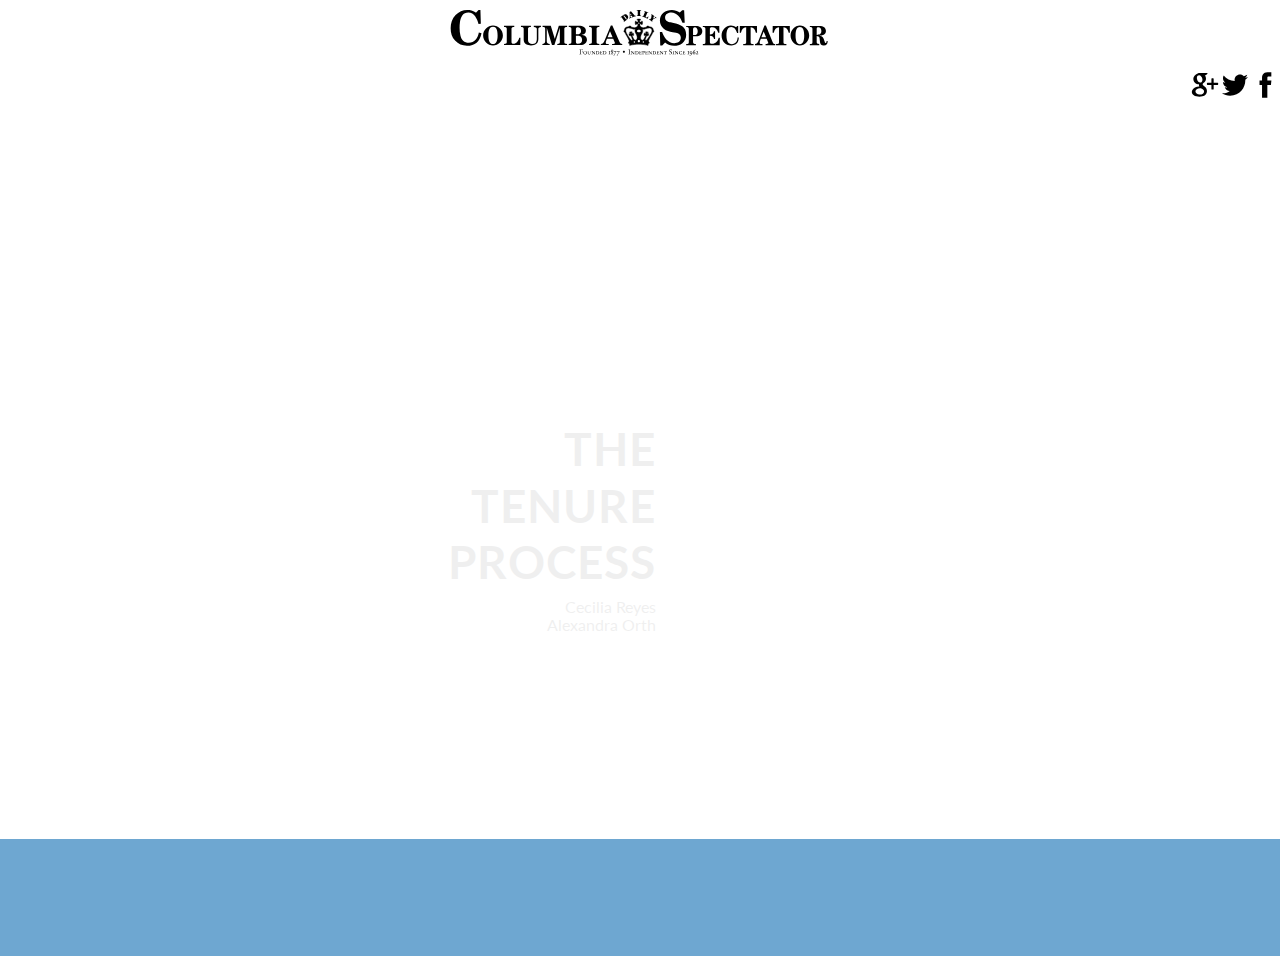
==== index.html @ c833e86d "meh, at least there's no more margin issue" ====
<!DOCTYPE html>
<html>
<head>
  <meta http-equiv="Content-Type" content="text/html;charset=utf-8"/>
  <meta name="viewport" content="width=device-width, initial-scale=1, minimum-scale=1, user-scalable=no">
  <script src="//cdnjs.cloudflare.com/ajax/libs/jquery/2.0.3/jquery.min.js"></script>
  <script type="text/javascript" src="http://mbostock.github.com/d3/d3.js"></script>
  <script type="text/javascript" src="main_js.js"></script>
  <link rel="stylesheet" type="text/css" href="main_style.css">
  <link href='http://fonts.googleapis.com/css?family=Lato:300' rel='stylesheet' type='text/css'>

</head>
<body>

  <div class="container">
    <div id="header">
      <img id="spec_logo" src="images/spec_logo.svg"> 
      <img id="facebook" src="images/facebook.svg">
      <img id="twitter" src="images/twitter.svg"> 
      <img id="google_plus" src="images/google_plus.svg">
    </div> <!-- end of header -->  
    
    <div class="content"> 
      <div class="title">
        <h1>THE</h1>
        <h1>TENURE</h1>
        <h1>PROCESS</h1>
        <div id="byline">
          <p>Cecilia Reyes</p>
          <p>Alexandra Orth</p>
        </div> <!-- end of byline -->
        
      </div> <!-- end of title -->
    </div> <!-- end of content -->
    
    <div class="footer">
      <div class="abstract"><p> Lorem ipsum dolor sit amet, consectetur adipiscing elit. Vestibulum sodales sapien vel felis tempor, porttitor tincidunt magna pharetra. Duis dignissim augue eget massa fringilla eleifend. </p></div>
    </div>  <!-- end of footer -->

  </div> <!-- end of container -->

  <script type="text/javascript">

    $(document).ready(function() {
      $(".title").css("display", "none");
      $(".title").fadeIn(5000);
      resizedw();
    });
</script>
</body>
</html>
---- main_style.css ----
html {
  font-family: 'Lato';
  margin: 0 auto;
}
body{
  margin: 0;
  padding: 0;
}
h1 {
  margin-left: auto;
  margin-right: auto;
  display: block;
  letter-spacing: 1px;
  z-index: 10;
  font-size: 290%;
  line-height: 55%;
}

h2 {
  margin: 0 0;
  color: white;
  position: relative;
  text-align: center;
  font-size: 500%;
  top: 50px;
  -ms-filter: "progid:DXImageTransform.Microsoft.Alpha(Opacity=100)";
  filter: alpha(opacity=100);
  opacity: 1.0;
}

.topics {
  z-index: 5;
  display: block;
  height: 90%;
}

#topic1,#topic2,#topic3 {
  display: block;
  width: 100%;
  height: 33.3333%;
}

#topic1:hover {
  -ms-filter: "progid:DXImageTransform.Microsoft.Alpha(Opacity=50)";
  filter: alpha(opacity=50);
  opacity: 0.5;
  background: url('images/History.jpg') center center no-repeat;
  fill: url('#image');
}

#topic2:hover {
  -ms-filter: "progid:DXImageTransform.Microsoft.Alpha(Opacity=50)";
  filter: alpha(opacity=50);
  opacity: 0.5;
  background: url('images/Data.jpg') center center no-repeat;
  fill: url('#image2');
}

#topic3:hover {
  -ms-filter: "progid:DXImageTransform.Microsoft.Alpha(Opacity=50)";
  filter: alpha(opacity=50);
  opacity: 0.5;
  background: url('images/People.jpg') top center no-repeat;
  fill: url('#image3');
}

.container {
  width: 100%;
  height: 800px;
  overflow: hidden;
}

.content {
  z-index: 0;
  height: 80%;
  width: 100%;
  clear: right;
  overflow: hidden;
}

#byline {
  line-height: 15%;
  right: 75%;
}

.title {
  text-align: right;
  display: none;
  position: absolute;
  left: 35%;
  top: 45%;
}

.footer {
  background-color: #3182BD;
  -ms-filter: "progid:DXImageTransform.Microsoft.Alpha(Opacity=70)";
  filter: alpha(opacity=70);
  opacity: 0.7;
  clear: both;
  width: 100%;
  height: 13%;
  margin-top: 100px;
  position: absolute;
}

.abstract {
  display: none;
  background-color: white;
  -ms-filter: "progid:DXImageTransform.Microsoft.Alpha(Opacity=60)";
  filter: alpha(opacity=60);
  opacity: 0.6;
  margin-left: auto;
  margin-right: auto;
  text-align: center;
  width: 50%;
}

#twitter {
  height: 30px;
  float: right;
}

#facebook {
  height: 30px;
  float: right;
}

#google_plus {
  height: 30px;
  float: right;
}

#spec_logo {
  margin-left: auto;
  margin-right: auto;
  display: block;
}

/*
Small screen media
*/
@media only screen and (min-width: 0px) and (max-width: 400px) {
  p,h1 {
    color: white;
  }

  #header {
    width: 100%;
    height: 20%;
    clear: right;
    margin: 0 0;
    padding: 0 0;
  }

  .arrow-right1,.arrow-right2,.arrow-right3 {
    display: table-cell;
    vertical-align: middle;
    margin-top: 15%;
    float: right;
    width: 0;
    height: 0;
    border-top: 20px solid transparent;
    border-bottom: 20px solid transparent;
    border-left: 20px solid white;
  }

  #twitter,#facebook,#google_plus {
    display: inline-block;
  }

  .footer {
    bottom: -5%;
    position: absolute;
    height: 6%;
  }
}

/*
Medium sized screen media
*/
@media only screen and (min-width: 401px) and (max-width: 900px) {
  #arrow {
    display: none;
  }

  .title {
    width: 100%;
    position: fixed;
    text-align: left;
    right: 45%;
    left: 10%;
  }

  h2 {
    font-size: 250%;
    color: white;
    text-shadow: black 0.1em 0.1em 0.2em;
  }

  #topic1,#topic2,#topic3 {
    border-radius: 50%;
    width: 180px;
    height: 180px;
    position: relative;
  }

  #topic1 {
    background-color: #3182bd;
    top: 17%;
    left: 40%;
  }

  #topic2 {
    background-color: #6baed6;
    left: 65%;
    top: 12%;
  }

  #topic3 {
    background-color: #9ecae1;
    left: 50%;
    top: 11%;
  }
}
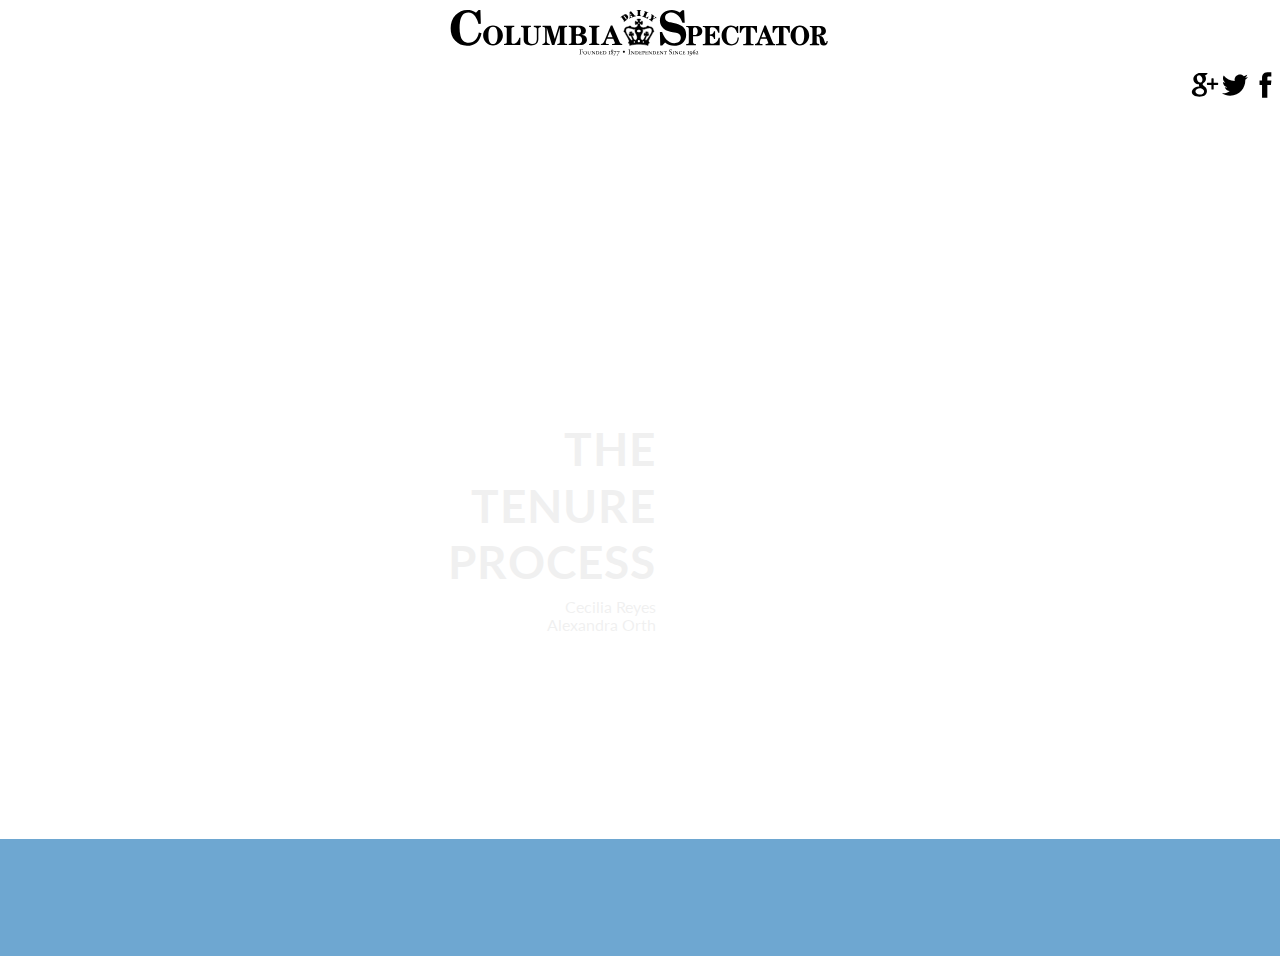
==== commit bcd12fee: "Visualization of data" ====
--- a/index.html
+++ b/index.html
@@ -9,6 +9,7 @@
   <link rel="stylesheet" type="text/css" href="main_style.css">
   <link href='http://fonts.googleapis.com/css?family=Lato:300' rel='stylesheet' type='text/css'>
 
+  <title>The Tenure Process</title>
 </head>
 <body>
 
--- a/main_style.css
+++ b/main_style.css
@@ -2,10 +2,12 @@
   font-family: 'Lato';
   margin: 0 auto;
 }
+
 body{
   margin: 0;
   padding: 0;
 }
+
 h1 {
   margin-left: auto;
   margin-right: auto;
@@ -38,6 +40,7 @@
   display: block;
   width: 100%;
   height: 33.3333%;
+  fill: url('#image');
 }
 
 #topic1:hover {
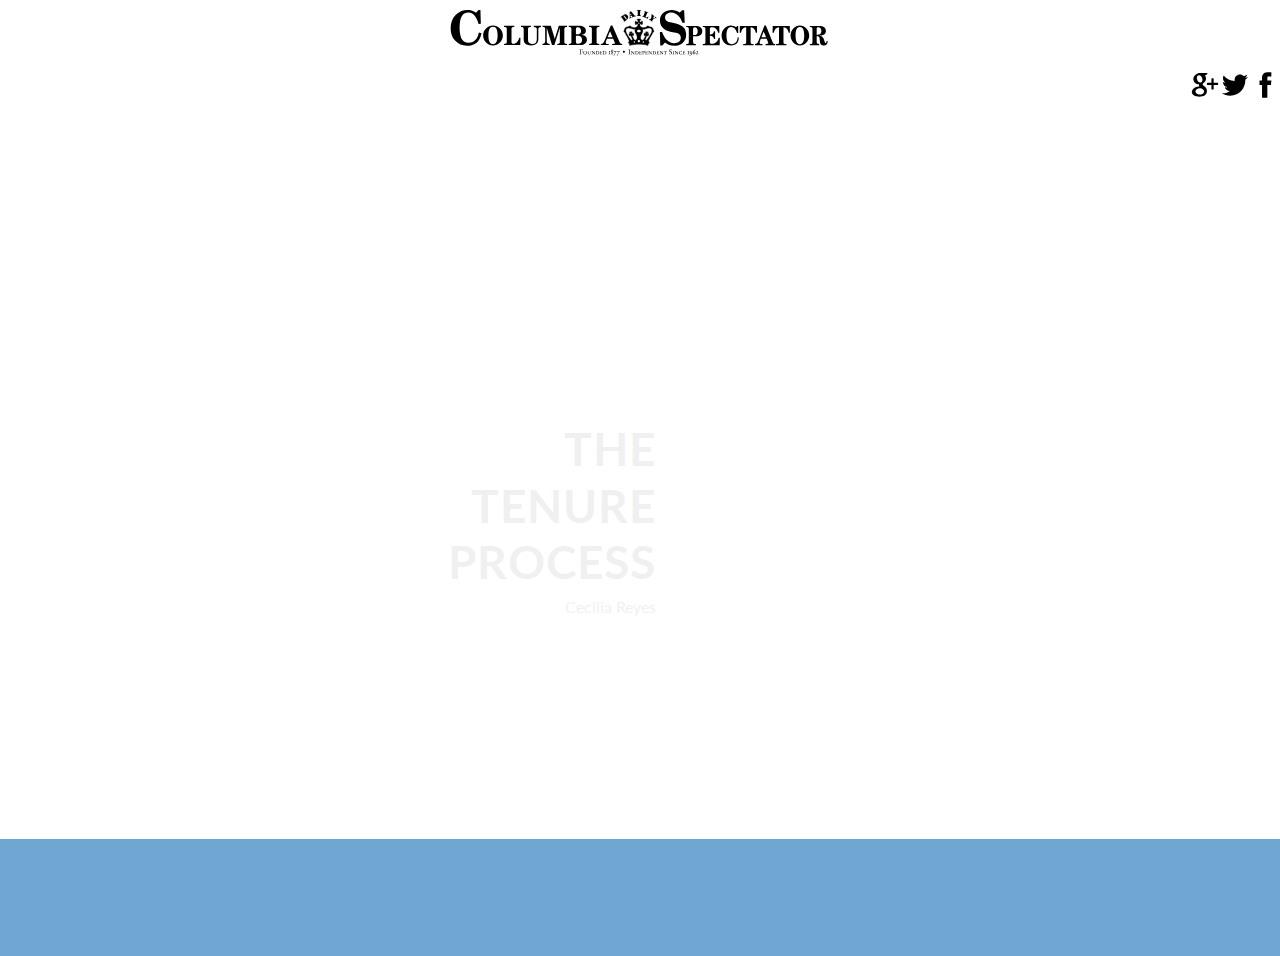
==== commit d44f8da2: "Pie, on separate file" ====
--- a/index.html
+++ b/index.html
@@ -28,7 +28,7 @@
         <h1>PROCESS</h1>
         <div id="byline">
           <p>Cecilia Reyes</p>
-          <p>Alexandra Orth</p>
+          <!-- <p>Alexandra Orth</p> -->
         </div> <!-- end of byline -->
         
       </div> <!-- end of title -->
--- a/main_style.css
+++ b/main_style.css
@@ -155,6 +155,9 @@
     padding: 0 0;
   }
 
+  .title {
+    text-align: left;
+  }
   .arrow-right1,.arrow-right2,.arrow-right3 {
     display: table-cell;
     vertical-align: middle;
@@ -172,7 +175,7 @@
   }
 
   .footer {
-    bottom: -5%;
+    bottom: -65%;
     position: absolute;
     height: 6%;
   }
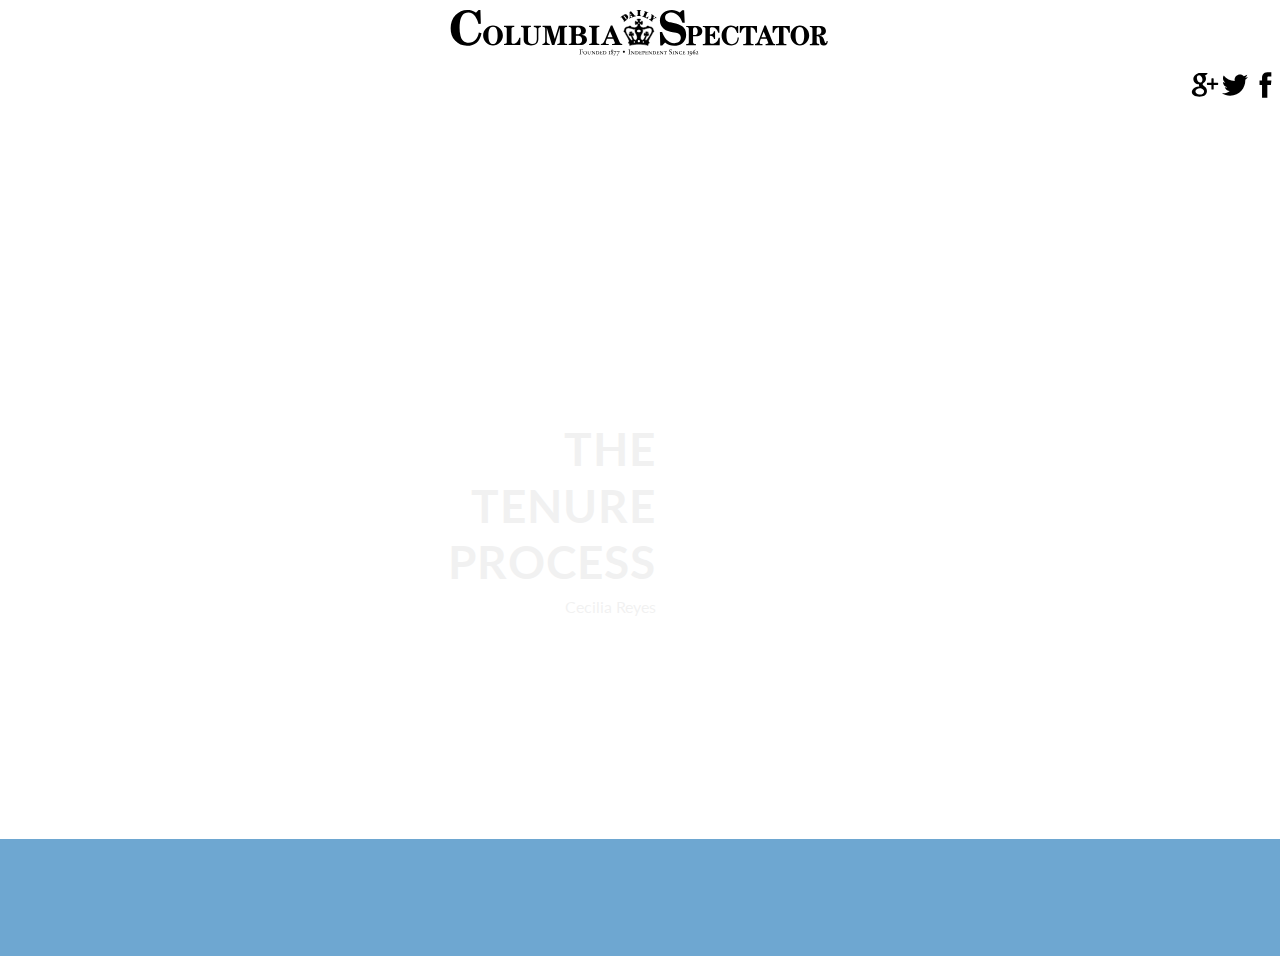
==== commit 0baf5dbc: "eh" ====
--- a/index.html
+++ b/index.html
@@ -14,10 +14,19 @@
 <body>
 
   <div class="container">
-    <div id="header">
-      <img id="spec_logo" src="images/spec_logo.svg"> 
-      <img id="facebook" src="images/facebook.svg">
-      <img id="twitter" src="images/twitter.svg"> 
+    <div id="header"> 
+      <a href="http://www.columbiaspectator.com/">
+        <img id="spec_logo" src="images/spec_logo.svg"> 
+      </a>  
+      
+      <a target="_blank" href="https://www.facebook.com/columbiaspectator">
+        <img id="facebook" src="images/facebook.svg">
+      </a>
+      
+      <a target="_blank" href="https://twitter.com/ColumbiaSpec">
+        <img id="twitter" src="images/twitter.svg">
+      </a>
+      
       <img id="google_plus" src="images/google_plus.svg">
     </div> <!-- end of header -->  
     
--- a/main_style.css
+++ b/main_style.css
@@ -2,6 +2,10 @@
   font-family: 'Lato';
   margin: 0 auto;
 }
+
+a{ color: white; text-decoration: none; }
+
+a:active{ color: white; text-decoration: none; }
 
 body{
   margin: 0;
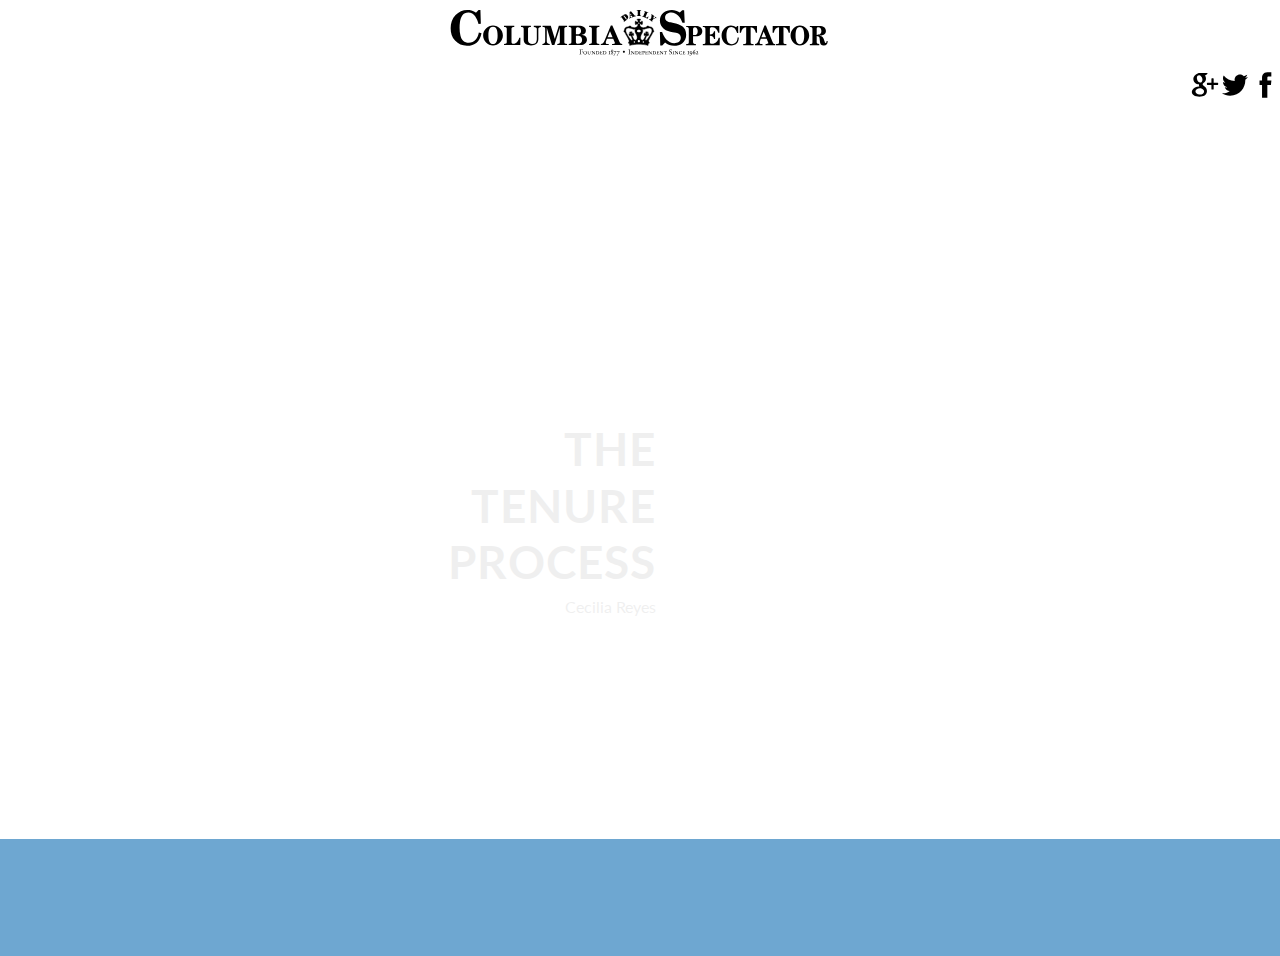
==== commit 09765a76: "3rd vis" ====
--- a/index.html
+++ b/index.html
@@ -5,8 +5,9 @@
   <meta name="viewport" content="width=device-width, initial-scale=1, minimum-scale=1, user-scalable=no">
   <script src="//cdnjs.cloudflare.com/ajax/libs/jquery/2.0.3/jquery.min.js"></script>
   <script type="text/javascript" src="http://mbostock.github.com/d3/d3.js"></script>
-  <script type="text/javascript" src="main_js.js"></script>
-  <link rel="stylesheet" type="text/css" href="main_style.css">
+  <script type="text/javascript" src="js/main_js.js"></script>
+  
+  <link rel="stylesheet" type="text/css" href="styles/main_style.css">
   <link href='http://fonts.googleapis.com/css?family=Lato:300' rel='stylesheet' type='text/css'>
 
   <title>The Tenure Process</title>
--- a/styles/main_style.css
+++ b/styles/main_style.css
@@ -0,0 +1,234 @@
+html {
+  font-family: 'Lato';
+  margin: 0 auto;
+}
+
+a{ color: white; text-decoration: none; }
+
+a:active{ color: white; text-decoration: none; }
+
+body{
+  margin: 0;
+  padding: 0;
+}
+
+h1 {
+  margin-left: auto;
+  margin-right: auto;
+  display: block;
+  letter-spacing: 1px;
+  z-index: 10;
+  font-size: 290%;
+  line-height: 55%;
+}
+
+h2 {
+  margin: 0 0;
+  color: white;
+  position: relative;
+  text-align: center;
+  font-size: 500%;
+  top: 50px;
+  -ms-filter: "progid:DXImageTransform.Microsoft.Alpha(Opacity=100)";
+  filter: alpha(opacity=100);
+  opacity: 1.0;
+}
+
+.topics {
+  z-index: 5;
+  display: block;
+  height: 90%;
+}
+
+#topic1,#topic2,#topic3 {
+  display: block;
+  width: 100%;
+  height: 33.3333%;
+  fill: url('#image');
+}
+
+#topic1:hover {
+  -ms-filter: "progid:DXImageTransform.Microsoft.Alpha(Opacity=50)";
+  filter: alpha(opacity=50);
+  opacity: 0.5;
+  background: url('images/History.jpg') center center no-repeat;
+  fill: url('#image');
+}
+
+#topic2:hover {
+  -ms-filter: "progid:DXImageTransform.Microsoft.Alpha(Opacity=50)";
+  filter: alpha(opacity=50);
+  opacity: 0.5;
+  background: url('images/Data.jpg') center center no-repeat;
+  fill: url('#image2');
+}
+
+#topic3:hover {
+  -ms-filter: "progid:DXImageTransform.Microsoft.Alpha(Opacity=50)";
+  filter: alpha(opacity=50);
+  opacity: 0.5;
+  background: url('images/People.jpg') top center no-repeat;
+  fill: url('#image3');
+}
+
+.container {
+  width: 100%;
+  height: 800px;
+  overflow: hidden;
+}
+
+.content {
+  z-index: 0;
+  height: 80%;
+  width: 100%;
+  clear: right;
+  overflow: hidden;
+}
+
+#byline {
+  line-height: 15%;
+  right: 75%;
+}
+
+.title {
+  text-align: right;
+  display: none;
+  position: absolute;
+  left: 35%;
+  top: 45%;
+}
+
+.footer {
+  background-color: #3182BD;
+  -ms-filter: "progid:DXImageTransform.Microsoft.Alpha(Opacity=70)";
+  filter: alpha(opacity=70);
+  opacity: 0.7;
+  clear: both;
+  width: 100%;
+  height: 13%;
+  margin-top: 100px;
+  position: absolute;
+}
+
+.abstract {
+  display: none;
+  background-color: white;
+  -ms-filter: "progid:DXImageTransform.Microsoft.Alpha(Opacity=60)";
+  filter: alpha(opacity=60);
+  opacity: 0.6;
+  margin-left: auto;
+  margin-right: auto;
+  text-align: center;
+  width: 50%;
+}
+
+#twitter {
+  height: 30px;
+  float: right;
+}
+
+#facebook {
+  height: 30px;
+  float: right;
+}
+
+#google_plus {
+  height: 30px;
+  float: right;
+}
+
+#spec_logo {
+  margin-left: auto;
+  margin-right: auto;
+  display: block;
+}
+
+/*
+Small screen media
+*/
+@media only screen and (min-width: 0px) and (max-width: 400px) {
+  p,h1 {
+    color: white;
+  }
+
+  #header {
+    width: 100%;
+    height: 20%;
+    clear: right;
+    margin: 0 0;
+    padding: 0 0;
+  }
+
+  .title {
+    text-align: left;
+  }
+  .arrow-right1,.arrow-right2,.arrow-right3 {
+    display: table-cell;
+    vertical-align: middle;
+    margin-top: 15%;
+    float: right;
+    width: 0;
+    height: 0;
+    border-top: 20px solid transparent;
+    border-bottom: 20px solid transparent;
+    border-left: 20px solid white;
+  }
+
+  #twitter,#facebook,#google_plus {
+    display: inline-block;
+  }
+
+  .footer {
+    bottom: -65%;
+    position: absolute;
+    height: 6%;
+  }
+}
+
+/*
+Medium sized screen media
+*/
+@media only screen and (min-width: 401px) and (max-width: 900px) {
+  #arrow {
+    display: none;
+  }
+
+  .title {
+    width: 100%;
+    position: fixed;
+    text-align: left;
+    right: 45%;
+    left: 10%;
+  }
+
+  h2 {
+    font-size: 250%;
+    color: white;
+    text-shadow: black 0.1em 0.1em 0.2em;
+  }
+
+  #topic1,#topic2,#topic3 {
+    border-radius: 50%;
+    width: 180px;
+    height: 180px;
+    position: relative;
+  }
+
+  #topic1 {
+    background-color: #3182bd;
+    top: 17%;
+    left: 40%;
+  }
+
+  #topic2 {
+    background-color: #6baed6;
+    left: 65%;
+    top: 12%;
+  }
+
+  #topic3 {
+    background-color: #9ecae1;
+    left: 50%;
+    top: 11%;
+  }
+}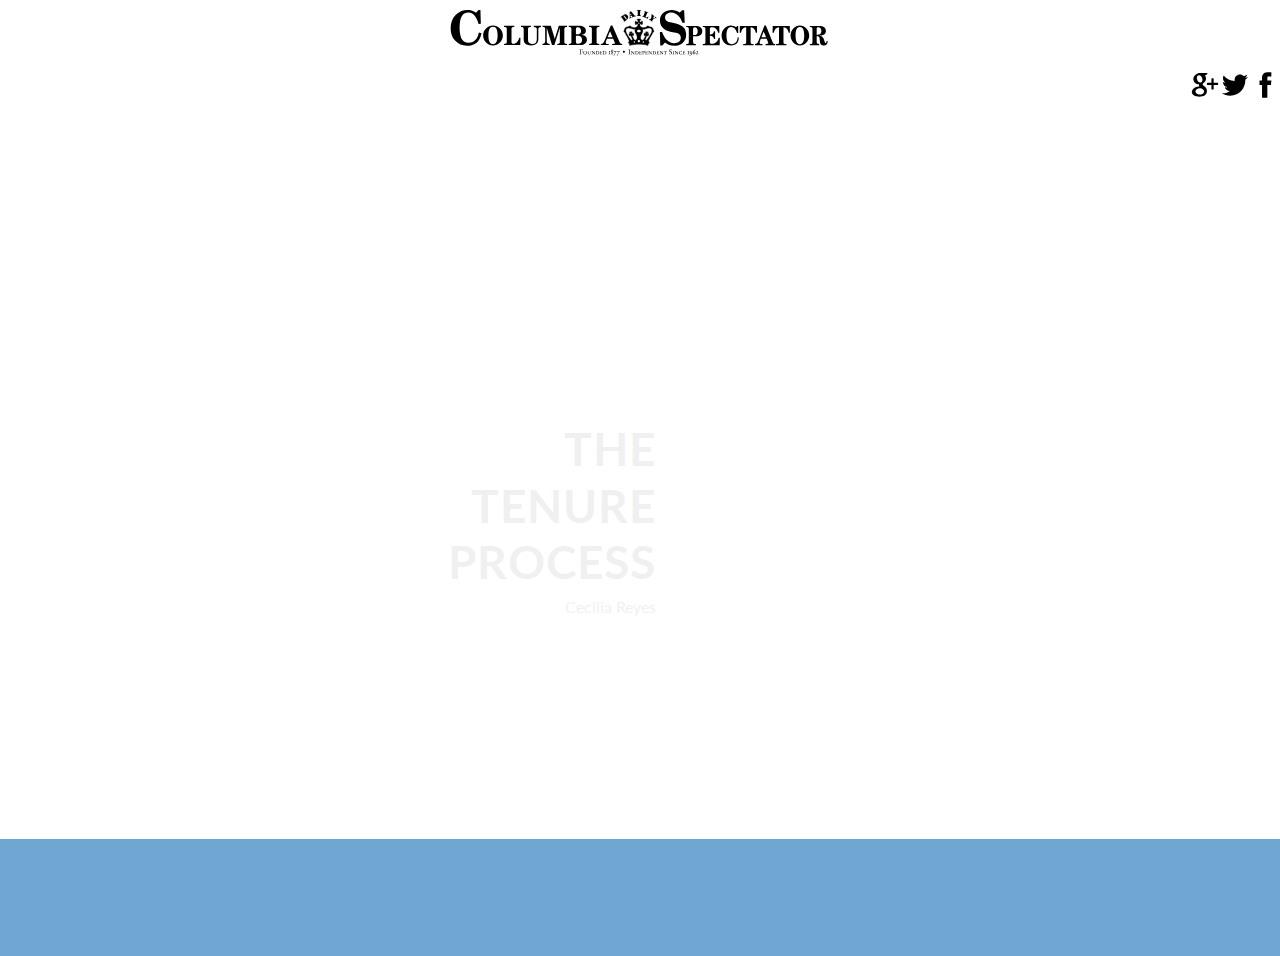
==== commit 986d286f: "Minor tweaks" ====
--- a/index.html
+++ b/index.html
@@ -6,9 +6,11 @@
   <script src="//cdnjs.cloudflare.com/ajax/libs/jquery/2.0.3/jquery.min.js"></script>
   <script type="text/javascript" src="http://mbostock.github.com/d3/d3.js"></script>
   <script type="text/javascript" src="js/main_js.js"></script>
+  <script type="text/javascript" src="hammer.min.js"></script>
+
   
   <link rel="stylesheet" type="text/css" href="styles/main_style.css">
-  <link href='http://fonts.googleapis.com/css?family=Lato:300' rel='stylesheet' type='text/css'>
+  <link href='http://fonts.googleapis.com/css?family=Lato:100' rel='stylesheet' type='text/css'>
 
   <title>The Tenure Process</title>
 </head>
@@ -16,7 +18,7 @@
 
   <div class="container">
     <div id="header"> 
-      <a href="http://www.columbiaspectator.com/">
+      <a target="_blank" href="http://www.columbiaspectator.com/">
         <img id="spec_logo" src="images/spec_logo.svg"> 
       </a>  
       
@@ -56,7 +58,8 @@
       $(".title").css("display", "none");
       $(".title").fadeIn(5000);
       resizedw();
-    });
+    });  
+
 </script>
 </body>
 </html>
--- a/styles/main_style.css
+++ b/styles/main_style.css
@@ -44,31 +44,27 @@
   display: block;
   width: 100%;
   height: 33.3333%;
-  fill: url('#image');
 }
 
 #topic1:hover {
   -ms-filter: "progid:DXImageTransform.Microsoft.Alpha(Opacity=50)";
   filter: alpha(opacity=50);
   opacity: 0.5;
-  background: url('images/History.jpg') center center no-repeat;
-  fill: url('#image');
+  background: url('../images/History.jpg') center center no-repeat;
 }
 
 #topic2:hover {
   -ms-filter: "progid:DXImageTransform.Microsoft.Alpha(Opacity=50)";
   filter: alpha(opacity=50);
   opacity: 0.5;
-  background: url('images/Data.jpg') center center no-repeat;
-  fill: url('#image2');
+  background: url('../images/Data.jpg') center center no-repeat;
 }
 
 #topic3:hover {
   -ms-filter: "progid:DXImageTransform.Microsoft.Alpha(Opacity=50)";
   filter: alpha(opacity=50);
   opacity: 0.5;
-  background: url('images/People.jpg') top center no-repeat;
-  fill: url('#image3');
+  background: url('../images/People.jpg') top center no-repeat;
 }
 
 .container {
@@ -152,15 +148,16 @@
   }
 
   #header {
-    width: 100%;
+    min-width: 100%;
     height: 20%;
     clear: right;
-    margin: 0 0;
-    padding: 0 0;
-  }
-
+    top: 0; bottom:0; left:0; right:0; margin:auto; 
+  }
   .title {
+    float: left;
     text-align: left;
+    top: 35%;
+    position: relative;
   }
   .arrow-right1,.arrow-right2,.arrow-right3 {
     display: table-cell;
@@ -175,7 +172,8 @@
   }
 
   #twitter,#facebook,#google_plus {
-    display: inline-block;
+    float: left;
+    padding-left: 60px; padding-top: 20px;
   }
 
   .footer {
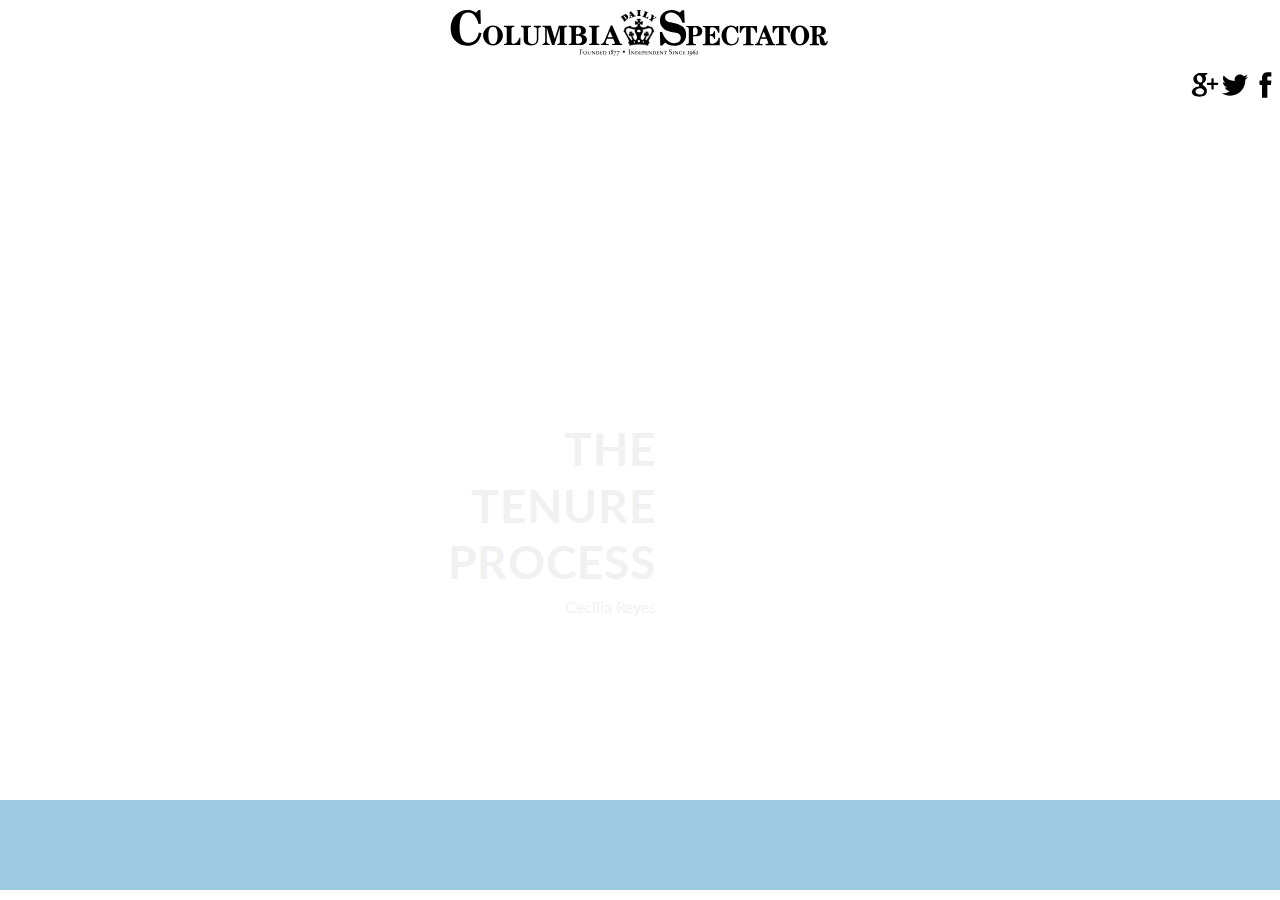
==== commit 22829028: "footer toggle + more data" ====
--- a/index.html
+++ b/index.html
@@ -44,22 +44,25 @@
         </div> <!-- end of byline -->
         
       </div> <!-- end of title -->
-    </div> <!-- end of content -->
-    
-    <div class="footer">
+    </div> <!-- end of content -->    
+  </div> <!-- end of container -->
+   <div class="footer">
       <div class="abstract"><p> Lorem ipsum dolor sit amet, consectetur adipiscing elit. Vestibulum sodales sapien vel felis tempor, porttitor tincidunt magna pharetra. Duis dignissim augue eget massa fringilla eleifend. </p></div>
     </div>  <!-- end of footer -->
 
-  </div> <!-- end of container -->
+  <script type="text/javascript">
 
-  <script type="text/javascript">
+  // Footer open and close
+    $(".footer").click(function () {
+    $(".abstract").fadeToggle("slow", "linear"); 
+    });
 
     $(document).ready(function() {
       $(".title").css("display", "none");
       $(".title").fadeIn(5000);
       resizedw();
-    });  
+      });  
 
-</script>
+  </script>
 </body>
 </html>
--- a/styles/main_style.css
+++ b/styles/main_style.css
@@ -95,29 +95,35 @@
 }
 
 .footer {
-  background-color: #3182BD;
+  background-color: #9ECAE1;
   -ms-filter: "progid:DXImageTransform.Microsoft.Alpha(Opacity=70)";
   filter: alpha(opacity=70);
-  opacity: 0.7;
+  opacity: 1.0;
   clear: both;
   width: 100%;
-  height: 13%;
-  margin-top: 100px;
+  height: 10%;
+  margin-top: 0;
   position: absolute;
 }
 
 .abstract {
   display: none;
-  background-color: white;
+  /*background-color: #9ECAE1;*/
   -ms-filter: "progid:DXImageTransform.Microsoft.Alpha(Opacity=60)";
   filter: alpha(opacity=60);
-  opacity: 0.6;
+  opacity: 1.0;
   margin-left: auto;
   margin-right: auto;
   text-align: center;
   width: 50%;
-}
-
+  max-height: 100%;
+  position: absolute;
+  left: 25%;
+}
+
+.abstract p{
+  opacity: 1.0;
+}
 #twitter {
   height: 30px;
   float: right;
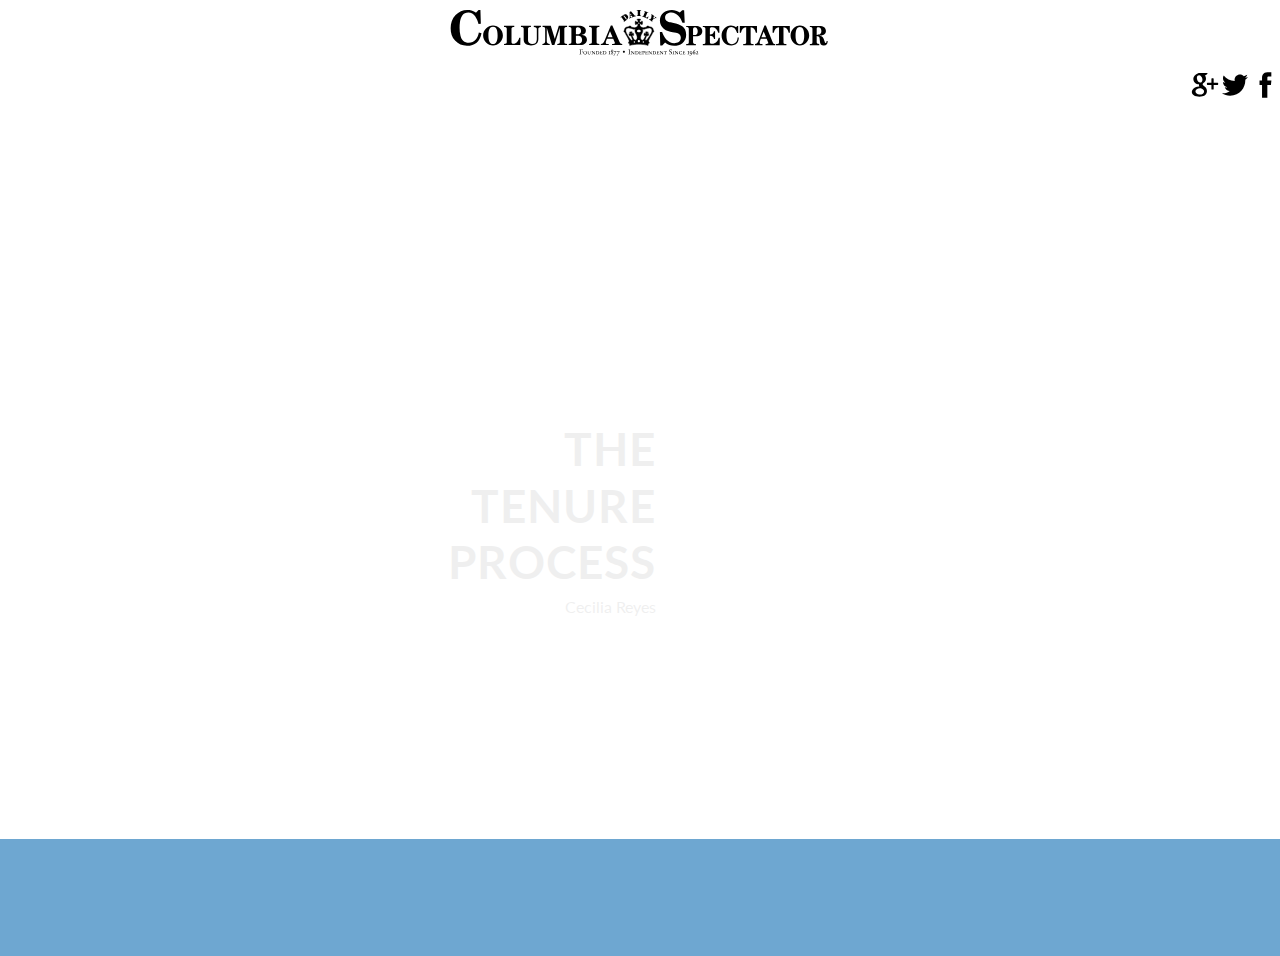
==== commit 174c59d1: "div scrolling minus front page" ====
--- a/index.html
+++ b/index.html
@@ -6,8 +6,6 @@
   <script src="//cdnjs.cloudflare.com/ajax/libs/jquery/2.0.3/jquery.min.js"></script>
   <script type="text/javascript" src="http://mbostock.github.com/d3/d3.js"></script>
   <script type="text/javascript" src="js/main_js.js"></script>
-  <script type="text/javascript" src="hammer.min.js"></script>
-
   
   <link rel="stylesheet" type="text/css" href="styles/main_style.css">
   <link href='http://fonts.googleapis.com/css?family=Lato:100' rel='stylesheet' type='text/css'>
@@ -18,7 +16,7 @@
 
   <div class="container">
     <div id="header"> 
-      <a target="_blank" href="http://www.columbiaspectator.com/">
+      <a href="http://www.columbiaspectator.com/">
         <img id="spec_logo" src="images/spec_logo.svg"> 
       </a>  
       
@@ -44,25 +42,22 @@
         </div> <!-- end of byline -->
         
       </div> <!-- end of title -->
-    </div> <!-- end of content -->    
-  </div> <!-- end of container -->
-   <div class="footer">
+    </div> <!-- end of content -->
+    
+    <div class="footer">
       <div class="abstract"><p> Lorem ipsum dolor sit amet, consectetur adipiscing elit. Vestibulum sodales sapien vel felis tempor, porttitor tincidunt magna pharetra. Duis dignissim augue eget massa fringilla eleifend. </p></div>
     </div>  <!-- end of footer -->
 
+  </div> <!-- end of container -->
+
   <script type="text/javascript">
-
-  // Footer open and close
-    $(".footer").click(function () {
-    $(".abstract").fadeToggle("slow", "linear"); 
-    });
 
     $(document).ready(function() {
       $(".title").css("display", "none");
       $(".title").fadeIn(5000);
       resizedw();
-      });  
-
-  </script>
+    });
+    
+</script>
 </body>
 </html>
--- a/styles/main_style.css
+++ b/styles/main_style.css
@@ -1,6 +1,9 @@
 html {
   font-family: 'Lato';
   margin: 0 auto;
+  padding: 0;
+  overflow: hidden;
+  
 }
 
 a{ color: white; text-decoration: none; }
@@ -46,7 +49,7 @@
   height: 33.3333%;
 }
 
-#topic1:hover {
+/*#topic1:hover {
   -ms-filter: "progid:DXImageTransform.Microsoft.Alpha(Opacity=50)";
   filter: alpha(opacity=50);
   opacity: 0.5;
@@ -65,7 +68,7 @@
   filter: alpha(opacity=50);
   opacity: 0.5;
   background: url('../images/People.jpg') top center no-repeat;
-}
+}*/
 
 .container {
   width: 100%;
@@ -95,35 +98,29 @@
 }
 
 .footer {
-  background-color: #9ECAE1;
+  background-color: #3182BD;
   -ms-filter: "progid:DXImageTransform.Microsoft.Alpha(Opacity=70)";
   filter: alpha(opacity=70);
-  opacity: 1.0;
+  opacity: 0.7;
   clear: both;
   width: 100%;
-  height: 10%;
-  margin-top: 0;
+  height: 13%;
+  margin-top: 100px;
   position: absolute;
 }
 
 .abstract {
   display: none;
-  /*background-color: #9ECAE1;*/
+  background-color: white;
   -ms-filter: "progid:DXImageTransform.Microsoft.Alpha(Opacity=60)";
   filter: alpha(opacity=60);
-  opacity: 1.0;
+  opacity: 0.6;
   margin-left: auto;
   margin-right: auto;
   text-align: center;
   width: 50%;
-  max-height: 100%;
-  position: absolute;
-  left: 25%;
-}
-
-.abstract p{
-  opacity: 1.0;
-}
+}
+
 #twitter {
   height: 30px;
   float: right;
@@ -154,16 +151,15 @@
   }
 
   #header {
-    min-width: 100%;
+    width: 100%;
     height: 20%;
     clear: right;
-    top: 0; bottom:0; left:0; right:0; margin:auto; 
-  }
+    margin: 0 0;
+    padding: 0 0;
+  }
+
   .title {
-    float: left;
     text-align: left;
-    top: 35%;
-    position: relative;
   }
   .arrow-right1,.arrow-right2,.arrow-right3 {
     display: table-cell;
@@ -178,8 +174,7 @@
   }
 
   #twitter,#facebook,#google_plus {
-    float: left;
-    padding-left: 60px; padding-top: 20px;
+    display: inline-block;
   }
 
   .footer {
